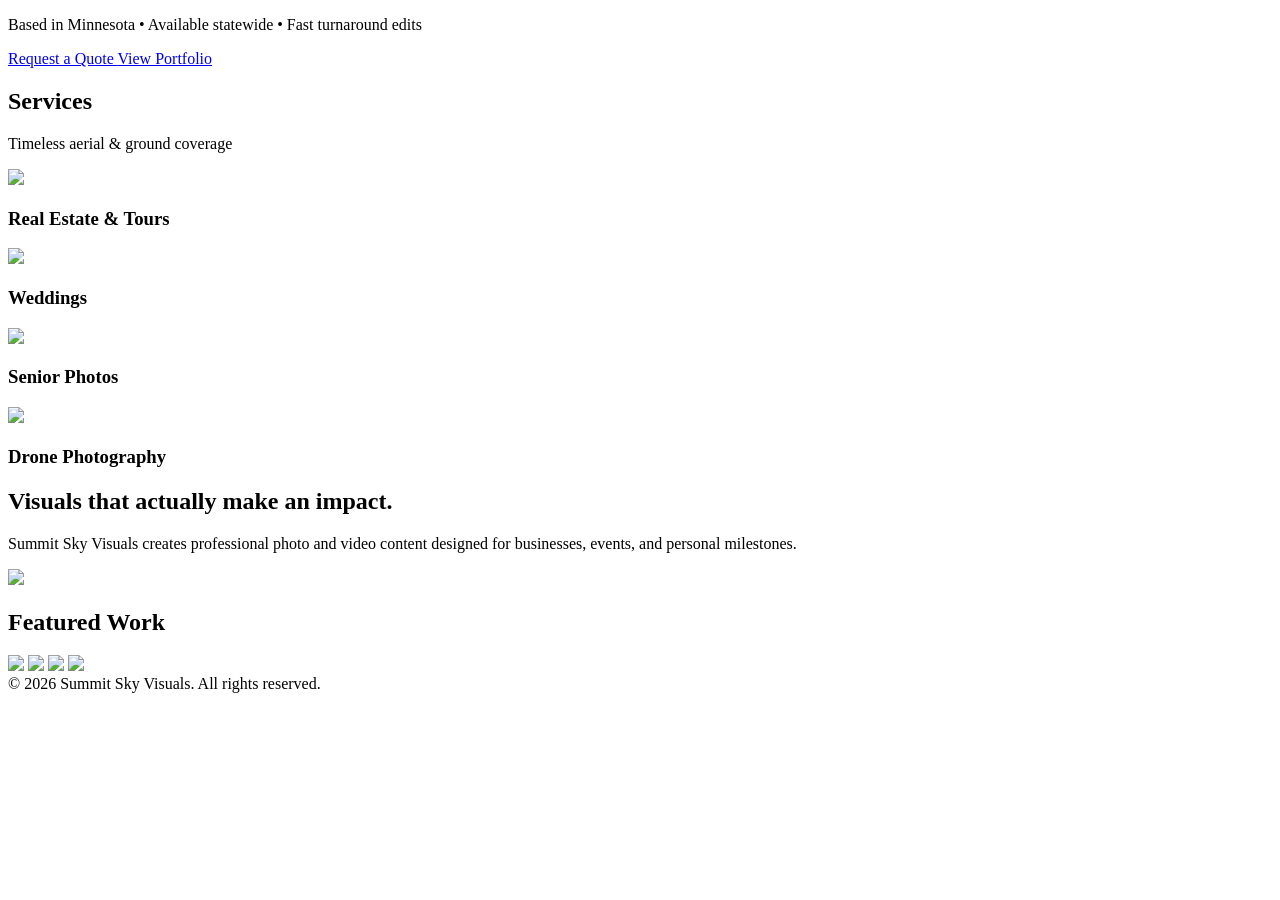
==== index.html @ d2eb3227 "Change hero section background image" ====
<!DOCTYPE html>
<html lang="en">
<head>
  <meta charset="UTF-8" />
  <meta name="viewport" content="width=device-width, initial-scale=1.0" />
  <title>Summit Sky Visuals</title>
  <script src="https://cdn.tailwindcss.com"></script>
</head>
<body class="scroll-smooth bg-black text-white font-sans">

  <!-- Hero Section -->
  <section class="relative h-screen bg-cover bg-center flex items-center justify-center"
    style="background-image: url('assets/images/logo (1).png');">

    <div class="absolute inset-0 bg-black/60"></div>

    <div class="relative z-10 text-center px-6 max-w-4xl">

      <p class="mt-6 text-xl md:text-2xl text-gray-200 leading-relaxed">
        Based in Minnesota • Available statewide • Fast turnaround edits
      </p>

      <div class="mt-10 flex flex-wrap justify-center gap-4">

        <a href="Qoute.html"
          class="bg-white text-black px-8 py-4 rounded-2xl text-lg font-semibold hover:scale-105 transition inline-block">
          Request a Quote
        </a>
      
        <a href="portfolio.html"
          class="border border-white px-8 py-4 rounded-2xl text-lg font-semibold hover:bg-white hover:text-black transition inline-block">
          View Portfolio
        </a>
      
      </div>
    </div>
  </section>

  <!-- Services -->
  <section class="py-24 px-6 bg-zinc-950">
    <div class="max-w-7xl mx-auto">
      <div class="text-center mb-16">
        <h2 class="text-5xl font-bold">Services</h2>
        <p class="mt-4 text-gray-400 text-lg">
          Timeless aerial & ground coverage
        </p>
      </div>

      <div class="grid md:grid-cols-2 lg:grid-cols-4 gap-8">

        <div class="overflow-hidden rounded-3xl bg-zinc-900 shadow-2xl">
          <img class="h-72 w-full object-cover"
            src="https://images.unsplash.com/photo-1505693416388-ac5ce068fe85?q=80&w=1974&auto=format&fit=crop">
          <div class="p-6">
            <h3 class="text-2xl font-semibold">Real Estate & Tours</h3>
          </div>
        </div>

        <div class="overflow-hidden rounded-3xl bg-zinc-900 shadow-2xl">
          <img class="h-72 w-full object-cover"
            src="https://plus.unsplash.com/premium_photo-1669833531040-9e3501b9cabb?w=500&auto=format&fit=crop&q=60&ixlib=rb-4.1.0&ixid=M3wxMjA3fDB8MHxzZWFyY2h8MTd8fHdlZGRpbmclMjBkcm9uZSUyMHBob3RvfGVufDB8fDB8fHww">
          <div class="p-6">
            <h3 class="text-2xl font-semibold">Weddings</h3>
          </div>
        </div>

        <div class="overflow-hidden rounded-3xl bg-zinc-900 shadow-2xl">
          <img class="h-72 w-full object-cover"
            src="https://images.unsplash.com/photo-1521119989659-a83eee488004?q=80&w=1974&auto=format&fit=crop">
          <div class="p-6">
            <h3 class="text-2xl font-semibold">Senior Photos</h3>
          </div>
        </div>

        <div class="overflow-hidden rounded-3xl bg-zinc-900 shadow-2xl">
          <img class="h-72 w-full object-cover"
            src="https://images.unsplash.com/photo-1473968512647-3e447244af8f?q=80&w=1974&auto=format&fit=crop">
          <div class="p-6">
            <h3 class="text-2xl font-semibold">Drone Photography</h3>
          </div>
        </div>

      </div>
    </div>
  </section>

  <!-- About -->
  <section class="py-24 px-6 bg-black">
    <div class="max-w-5xl mx-auto grid md:grid-cols-2 gap-12 items-center">
      <div>
        <h2 class="text-5xl font-bold leading-tight">
          Visuals that actually make an impact.
        </h2>

        <p class="mt-6 text-lg text-gray-300 leading-relaxed">
          Summit Sky Visuals creates professional photo and video content designed for businesses, events, and personal milestones.
        </p>
      </div>

      <div class="rounded-3xl overflow-hidden shadow-2xl">
        <img class="w-full h-full object-cover"
          src="https://images.unsplash.com/photo-1516035069371-29a1b244cc32?q=80&w=1964&auto=format&fit=crop">
      </div>
    </div>
  </section>

  <!-- Gallery -->
  <section id="gallery" class="py-24 px-6 bg-zinc-950">
    <div class="max-w-7xl mx-auto">
      <div class="text-center mb-16">
        <h2 class="text-5xl font-bold">Featured Work</h2>
      </div>

      <div class="grid grid-cols-2 md:grid-cols-4 gap-4">
        <img class="rounded-3xl h-72 w-full object-cover"
          src="https://images.unsplash.com/photo-1640672247485-1f3ad9d03894?w=500&auto=format&fit=crop&q=60&ixlib=rb-4.1.0&ixid=M3wxMjA3fDB8MHxzZWFyY2h8MTV8fHdlZGRpbmclMjBkcm9uZSUyMHBob3RvfGVufDB8fDB8fHww">

        <img class="rounded-3xl h-72 w-full object-cover"
          src="https://images.unsplash.com/photo-1494526585095-c41746248156?q=80&w=1974&auto=format&fit=crop">

        <img class="rounded-3xl h-72 w-full object-cover"
          src="https://images.unsplash.com/photo-1500530855697-b586d89ba3ee?q=80&w=1974&auto=format&fit=crop">

        <img class="rounded-3xl h-72 w-full object-cover"
          src="https://images.unsplash.com/photo-1492691527719-9d1e07e534b4?q=80&w=1974&auto=format&fit=crop">
      </div>
    </div>
  </section>

  </div>
</section>
  

  <!-- Footer -->
  <footer class="border-t border-zinc-800 py-8 text-center text-gray-500 bg-black">
    © 2026 Summit Sky Visuals. All rights reserved.
  </footer>

</body>
</html>
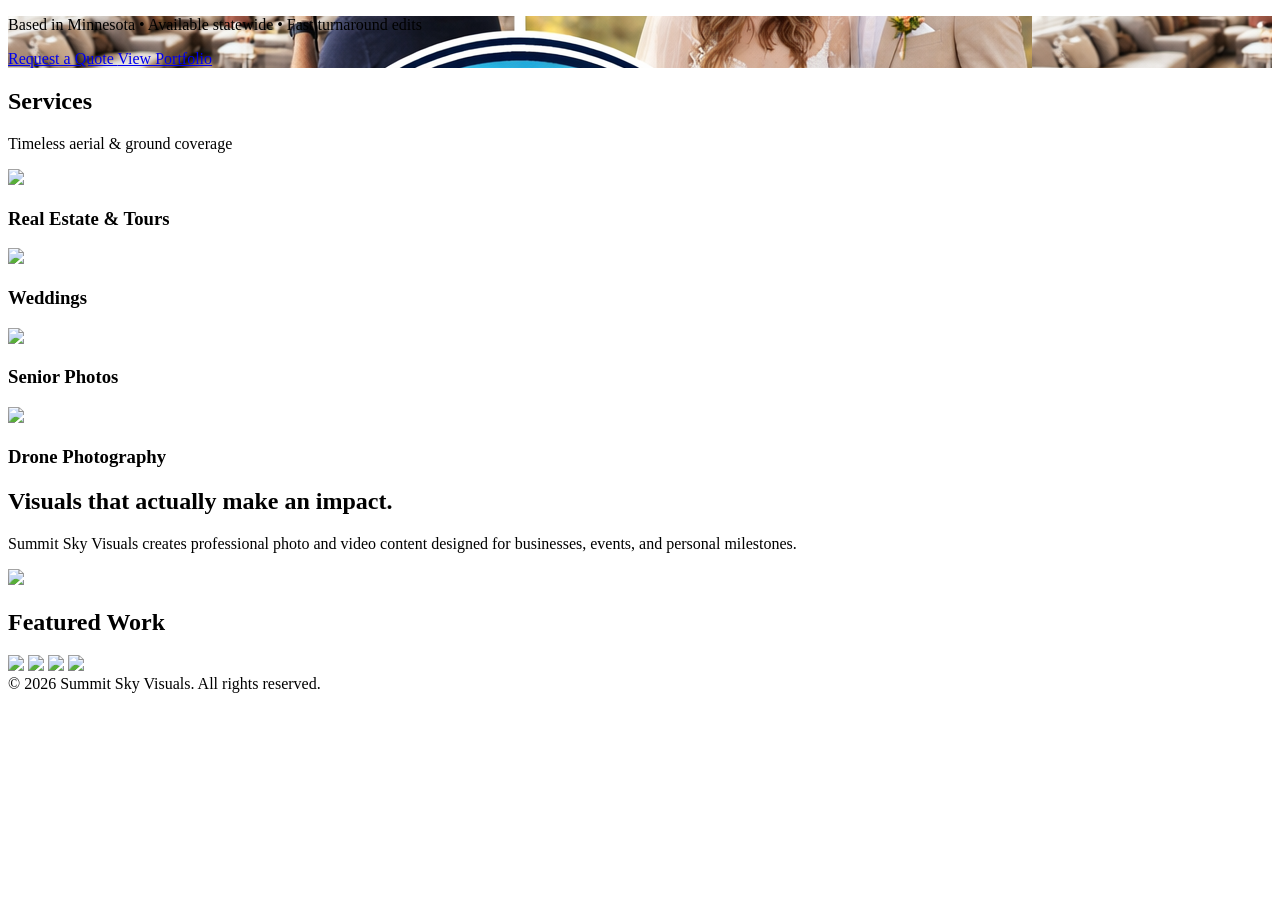
==== commit f38ba060: "Change grid layout for featured work section Updated grid layout for featured work section to improv" ====
--- a/index.html
+++ b/index.html
@@ -10,7 +10,7 @@
 
   <!-- Hero Section -->
   <section class="relative h-screen bg-cover bg-center flex items-center justify-center"
-    style="background-image: url('assets/images/logo (1).png');">
+    style="background-image: url('assets/images/logo.png');">
 
     <div class="absolute inset-0 bg-black/60"></div>
 
@@ -111,7 +111,7 @@
         <h2 class="text-5xl font-bold">Featured Work</h2>
       </div>
 
-      <div class="grid grid-cols-2 md:grid-cols-4 gap-4">
+      <div class="grid grid-cols-1 sm:grid-cols-2 md:grid-cols-4 gap-4">
         <img class="rounded-3xl h-72 w-full object-cover"
           src="https://images.unsplash.com/photo-1640672247485-1f3ad9d03894?w=500&auto=format&fit=crop&q=60&ixlib=rb-4.1.0&ixid=M3wxMjA3fDB8MHxzZWFyY2h8MTV8fHdlZGRpbmclMjBkcm9uZSUyMHBob3RvfGVufDB8fDB8fHww">
 
@@ -126,9 +126,6 @@
       </div>
     </div>
   </section>
-
-  </div>
-</section>
   
 
   <!-- Footer -->
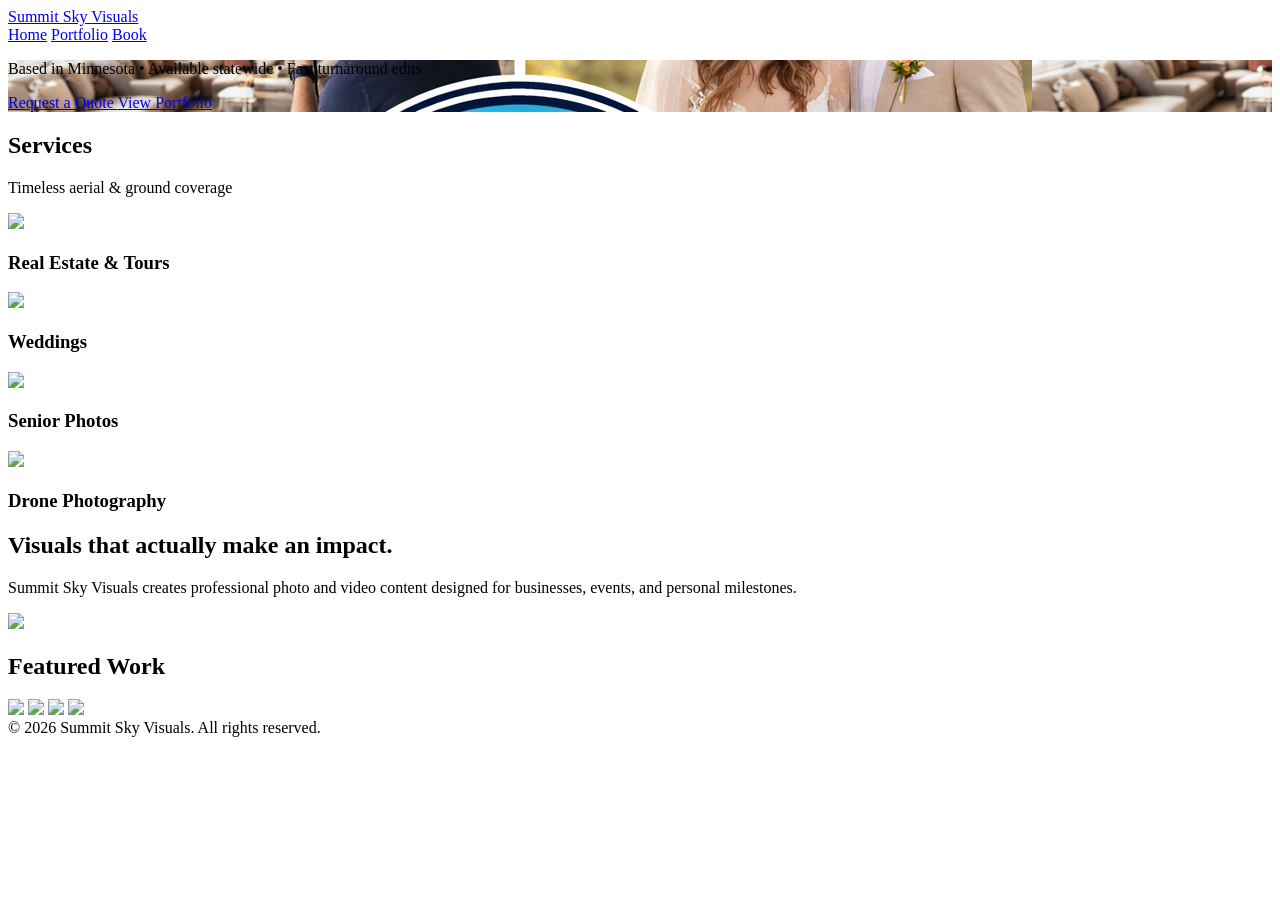
==== commit cd920c77: "Add header with navigation links to index.html" ====
--- a/index.html
+++ b/index.html
@@ -7,7 +7,22 @@
   <script src="https://cdn.tailwindcss.com"></script>
 </head>
 <body class="scroll-smooth bg-black text-white font-sans">
+ <!-- Header -->
+  <header class="border-b border-zinc-800 sticky top-0 bg-black/90 backdrop-blur z-50">
+    <div class="max-w-7xl mx-auto px-6 py-5 flex justify-between items-center">
 
+      <a href="index.html" class="text-2xl font-bold tracking-tight">
+        Summit Sky Visuals
+      </a>
+
+      <nav class="flex gap-6 text-lg">
+        <a href="index.html" class="hover:text-gray-300 transition">Home</a>
+        <a href="portfolio.html" class="text-white font-semibold">Portfolio</a>
+        <a href="Qoute.html" class="hover:text-gray-300 transition">Book</a>
+      </nav>
+
+    </div>
+  </header>
   <!-- Hero Section -->
   <section class="relative h-screen bg-cover bg-center flex items-center justify-center"
     style="background-image: url('assets/images/logo.png');">
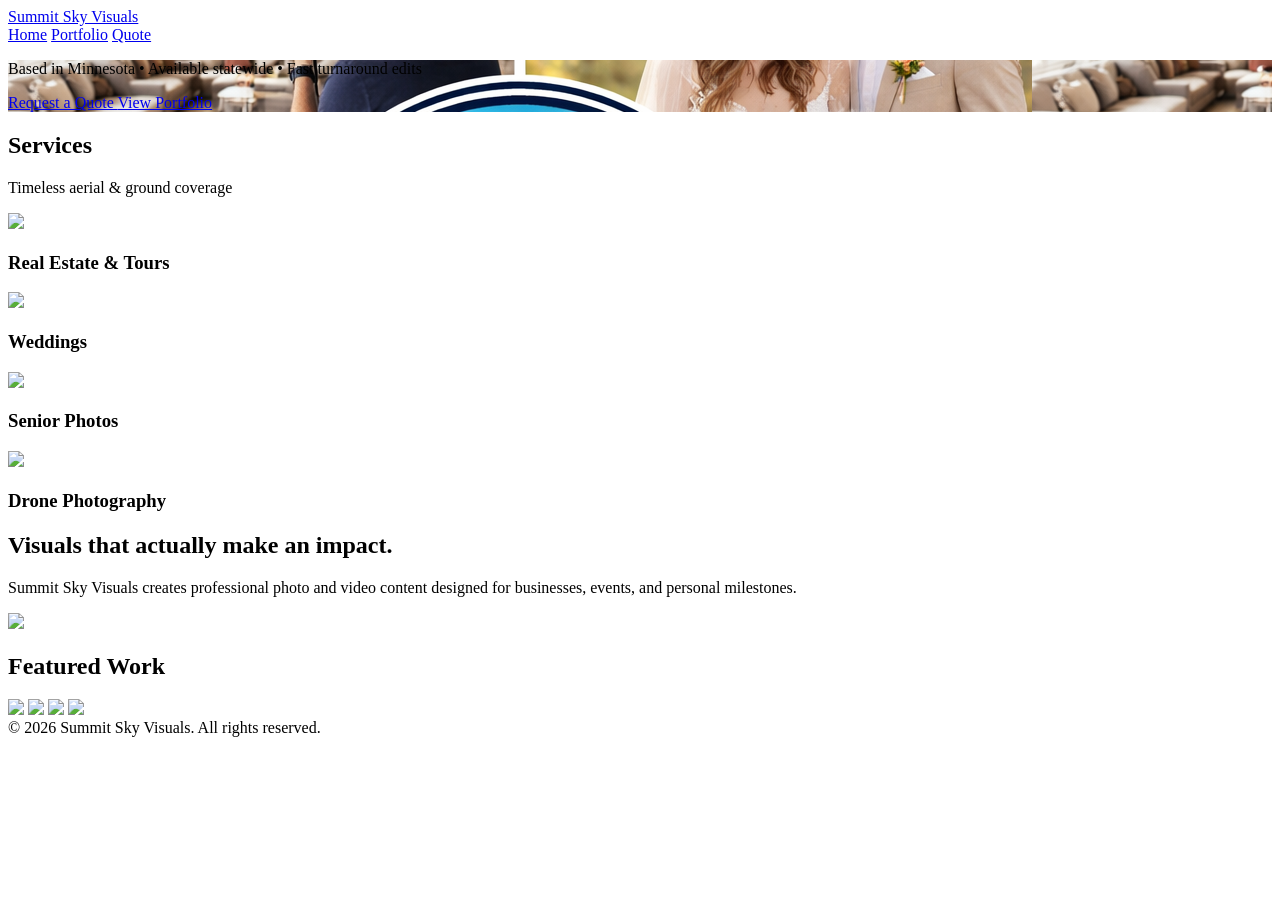
==== commit e1fdb3e2: "typo" ====
--- a/index.html
+++ b/index.html
@@ -18,7 +18,7 @@
       <nav class="flex gap-6 text-lg">
         <a href="index.html" class="hover:text-gray-300 transition">Home</a>
         <a href="portfolio.html" class="text-white font-semibold">Portfolio</a>
-        <a href="Qoute.html" class="hover:text-gray-300 transition">Book</a>
+        <a href="Quote.html" class="hover:text-gray-300 transition">Quote</a>
       </nav>
 
     </div>
